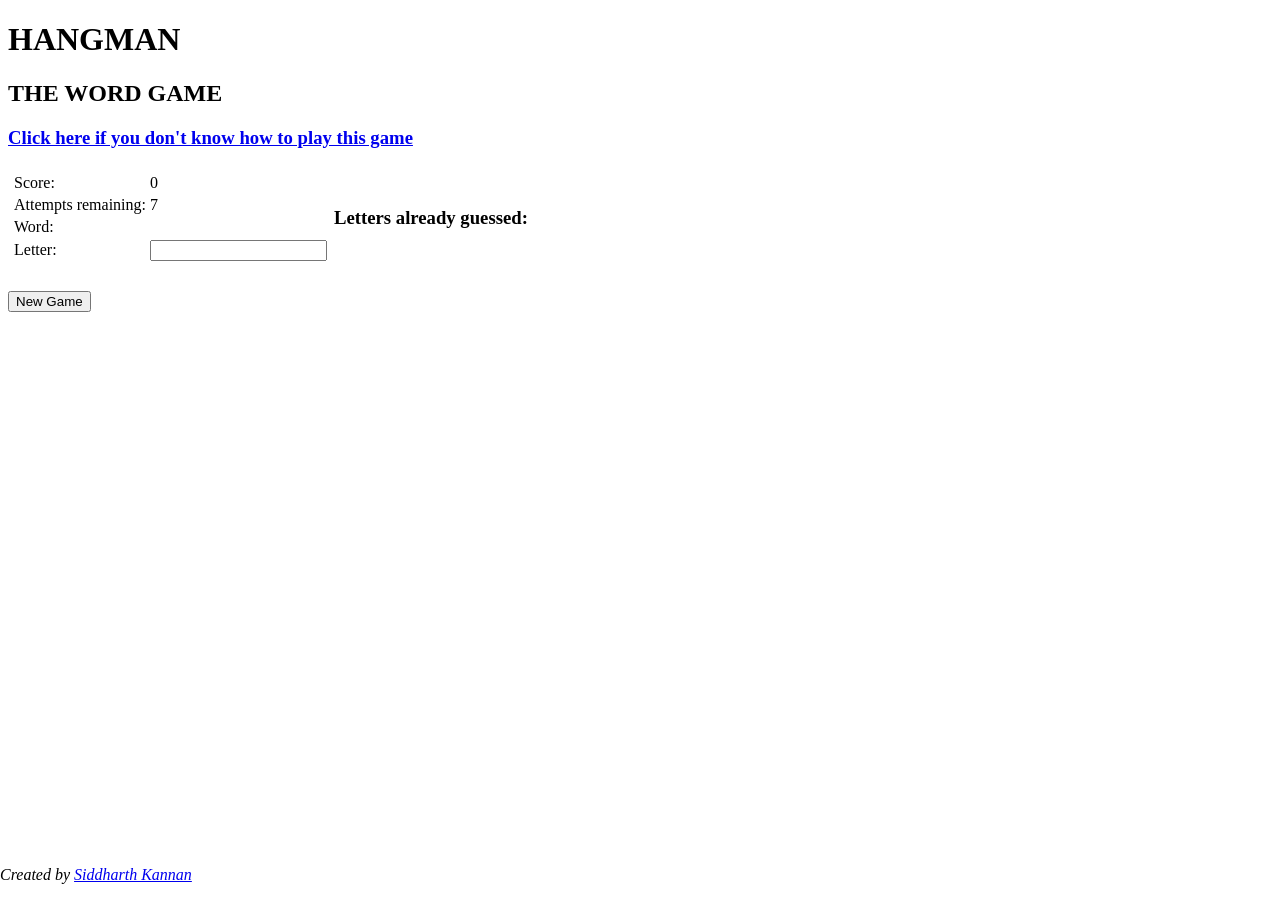
==== index.html @ a4f598b4 "The main HTML file that has the user interface" ====
<!--

    Implementation of the Hangman Game.

    Written by Siddharth Kannan.

-->


<!DOCTYPE html>

<html lang="en" xmlns="http://www.w3.org/1999/xhtml">
<head>
    <meta charset="utf-8" />
    <title>HANGMAN</title>
    <script src="script.js" type="text/javascript"></script>
</head>
<body>  
    
    <h1>HANGMAN</h1>
    <H2>THE WORD GAME</H2>
    
    <H3> <a href="http://en.wikipedia.org/wiki/Hangman_(game)" target="_blank">Click here if you don't know how to play this game</a></H3>
    
    <table>
        
        <tr>
            
            <td>

                <table>

                    <tr><td>Score:</td><td id="score">0</td></tr>

                    <tr>

                        <td>Attempts remaining:</td><td id="attrem">7</td>


                    </tr>

                    <tr><td>Word:</td><td id="toguess"></td></tr>

                    <tr><td>Letter:</td><td><input type="text" maxlength="1" id="letter" onkeyup="verify()"/></td></tr>
                    
                    <tr><td id='entry6'></td></tr>

                </table>
                
            </td>
            
            <td>
                
                <h3>Letters already guessed:</h3>
            
                <h4 id="lettersag"></h4>               
                
            </td>
            
        </tr>
        
    </table>
    
    <h3><button onclick="gen()">New Game</button></h3>

    <p id="resp"></p>
    
    <p id="footer" style="left:0;bottom:0;position:absolute;"><i>Created by <a href="http://siddharthkannan.webs.com" target="_blank">Siddharth Kannan</a></i></p>

</body>
</html>
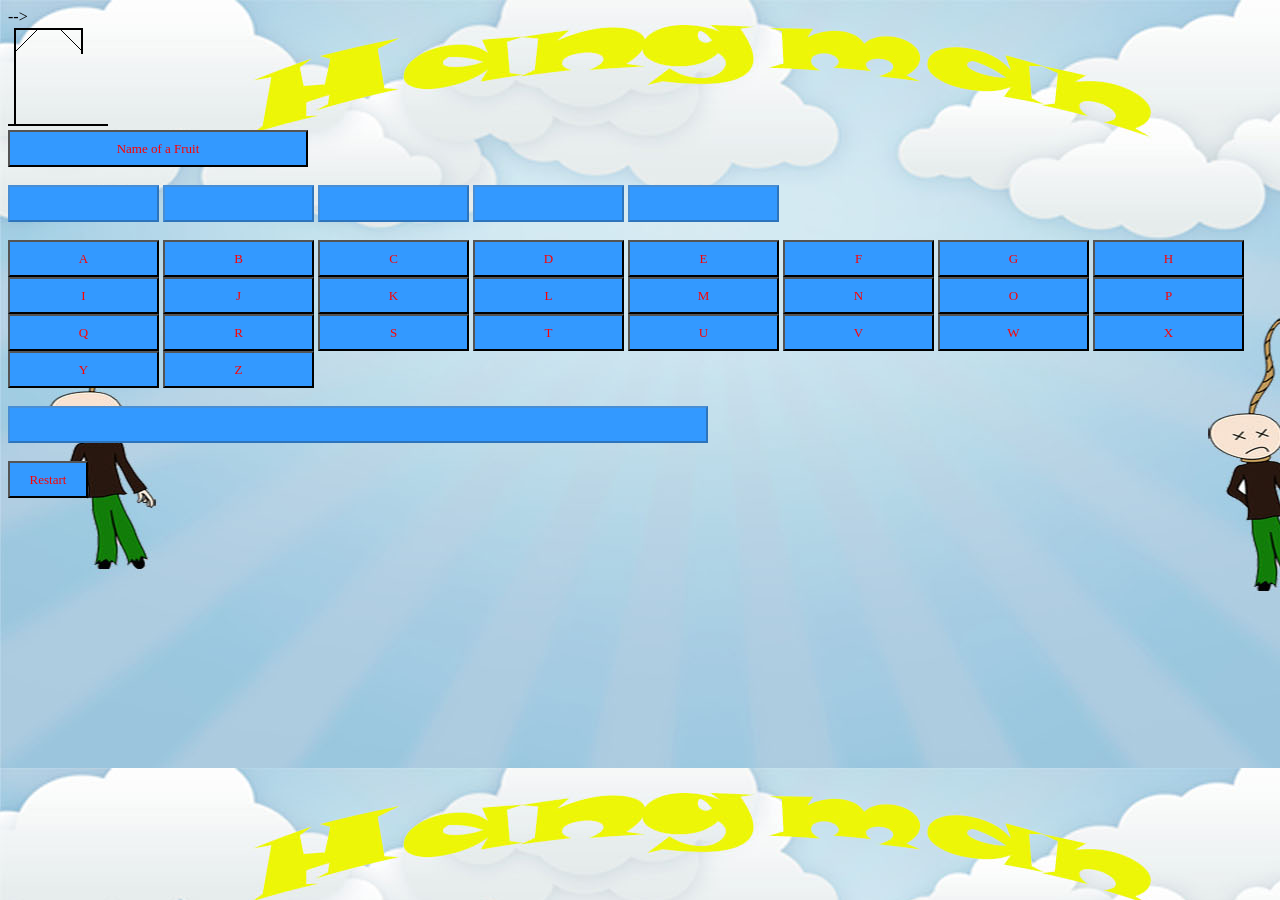
==== commit a52c97c0: "new changes" ====
--- a/index.html
+++ b/index.html
@@ -1,71 +1,95 @@
-<!--
-
-    Implementation of the Hangman Game.
-
-    Written by Siddharth Kannan.
-
--->
-
-
-<!DOCTYPE html>
-
-<html lang="en" xmlns="http://www.w3.org/1999/xhtml">
-<head>
-    <meta charset="utf-8" />
-    <title>HANGMAN</title>
-    <script src="script.js" type="text/javascript"></script>
-</head>
-<body>  
-    
-    <h1>HANGMAN</h1>
-    <H2>THE WORD GAME</H2>
-    
-    <H3> <a href="http://en.wikipedia.org/wiki/Hangman_(game)" target="_blank">Click here if you don't know how to play this game</a></H3>
-    
-    <table>
-        
-        <tr>
-            
-            <td>
-
-                <table>
-
-                    <tr><td>Score:</td><td id="score">0</td></tr>
-
-                    <tr>
-
-                        <td>Attempts remaining:</td><td id="attrem">7</td>
-
-
-                    </tr>
-
-                    <tr><td>Word:</td><td id="toguess"></td></tr>
-
-                    <tr><td>Letter:</td><td><input type="text" maxlength="1" id="letter" onkeyup="verify()"/></td></tr>
-                    
-                    <tr><td id='entry6'></td></tr>
-
-                </table>
-                
-            </td>
-            
-            <td>
-                
-                <h3>Letters already guessed:</h3>
-            
-                <h4 id="lettersag"></h4>               
-                
-            </td>
-            
-        </tr>
-        
-    </table>
-    
-    <h3><button onclick="gen()">New Game</button></h3>
-
-    <p id="resp"></p>
-    
-    <p id="footer" style="left:0;bottom:0;position:absolute;"><i>Created by <a href="http://siddharthkannan.webs.com" target="_blank">Siddharth Kannan</a></i></p>
-
-</body>
-</html>
+<!DOCTYPE html>
+<html>
+<head>
+    <meta charset="UTF-8" />
+    <meta http-equiv="X-UA-Compatible" content="IE=Edge" />
+    <title>Hang</title>
+
+    <link rel="stylesheet" type="text/css" href="css/style.css">
+   <script src="js/jquery-1.7.1.js"></script>-->    
+   <script src="js/Hang.js"></script>
+</head>
+
+<body  >
+    <div id="game">
+     
+    <img  id="img" src="img/hang0.gif" /><br /> 
+    
+        <input type="button"id="group"  style=" color:red; width: 300px;"/>
+         <br /><br/>
+         
+        
+    <div id="Content">
+    <input id="word1" type="button" value="" disabled="disabled" />
+    <input id="word2" type="button" value="" disabled="disabled"/>
+    <input id="word3" type="button" value="" disabled="disabled"/>
+    <input id="word4" type="button" value=""disabled="disabled" />
+    <input id="word5" type="button" value=""disabled="disabled" />
+    <input id="word6" type="button" value=""disabled="disabled" />
+    <input id="word7" type="button" value=""disabled="disabled" />
+    <input id="word8" type="button" value=""disabled="disabled" />
+    <input id="word9" type="button" value=""disabled="disabled" />
+    <input id="word10" type="button" value=""disabled="disabled" />
+    <input id="word11" type="button" value=""disabled="disabled" />
+    <input id="word12" type="button" value=""disabled="disabled" />
+    <input id="word13" type="button" value=""disabled="disabled" />
+    <input id="word14" type="button" value=""disabled="disabled" />
+    <input id="word15" type="button" value=""disabled="disabled" />
+    <input id="word16" type="button" value="" disabled="disabled" />
+    <input id="word17" type="button" value="" disabled="disabled"/>
+    <input id="word18" type="button" value="" disabled="disabled"/>
+    <input id="word19" type="button" value=""disabled="disabled" />
+    <input id="word20" type="button" value=""disabled="disabled" />
+    <input id="word21" type="button" value=""disabled="disabled" />
+    <input id="word22" type="button" value=""disabled="disabled" />
+    <input id="word23" type="button" value=""disabled="disabled" />
+    <input id="word24" type="button" value=""disabled="disabled" />
+    <input id="word25" type="button" value=""disabled="disabled" />
+   
+      
+          </div >
+     
+      <br />
+    
+    <div id="Input" ">
+      
+    <input class="inputBtn" type="button" value="A" />
+    <input class="inputBtn" type="button" value="B"  />
+    <input class="inputBtn" type="button" value="C" />
+    <input class="inputBtn" type="button" value="D" />
+    <input class="inputBtn" type="button" value="E" />
+    <input class="inputBtn" type="button" value="F" />
+    <input class="inputBtn" type="button" value="G" />
+    <input class="inputBtn" type="button" value="H" />
+    <input class="inputBtn" type="button" value="I" />
+    <input class="inputBtn" type="button" value="J" />
+    <input class="inputBtn" type="button" value="K" />
+    <input class="inputBtn" type="button" value="L" />
+    <input class="inputBtn" type="button" value="M" />
+    <input class="inputBtn" type="button" value="N" />
+    <input class="inputBtn" type="button" value="O" />
+    <input class="inputBtn" type="button" value="P" />
+    <input class="inputBtn" type="button" value="Q" />
+    <input class="inputBtn" type="button" value="R" />
+    <input class="inputBtn" type="button" value="S" />
+    <input class="inputBtn" type="button" value="T" />
+    <input class="inputBtn" type="button" value="U" />
+    <input class="inputBtn" type="button" value="V" />
+    <input class="inputBtn" type="button" value="W" />
+    <input class="inputBtn" type="button" value="X" />
+    <input class="inputBtn" type="button" value="Y" />
+    <input class="inputBtn" type="button" value="Z" />
+   </div>
+     <br />
+   <input type="button" value="" id="resultShow" disabled="disabled"  style=" color:red; width: 700px;"><br /> <br/>
+    <input id="restart" type="button" value="Restart" style="width: 80px;" onClick="location.href = 'index.html'"/>   
+
+    </div>
+    
+    
+
+    
+    
+    
+</body>
+</html>
--- a/css/style.css
+++ b/css/style.css
@@ -0,0 +1,43 @@
+@charset "utf-8";
+/* CSS Document */
+
+ body {
+    background-image: url('../hangmenu.jpg');
+}
+#start {
+    
+	position:fixed;
+   left: 45%;
+   top: 40%;
+   margin-top: 0px;
+   margin-left: 0px;
+}
+#help {
+    
+   position:fixed;
+   left: 45%;
+   top: 50%;
+   margin-top: 0px;
+   margin-left: 0px;
+}
+#exit {
+    
+   position:fixed;
+   left: 45%;
+   top: 60%;
+   margin-top: 0px;
+   margin-left: 0px;
+}
+input[type="button"] {
+    font-family: 'Snap ITC';
+    color: #FF0000;
+    height: 37px;
+    width: 151px;
+    font-size: 13px;
+    font-style: normal;
+    background-color: #3399FF;
+	
+}
+	
+	
+}
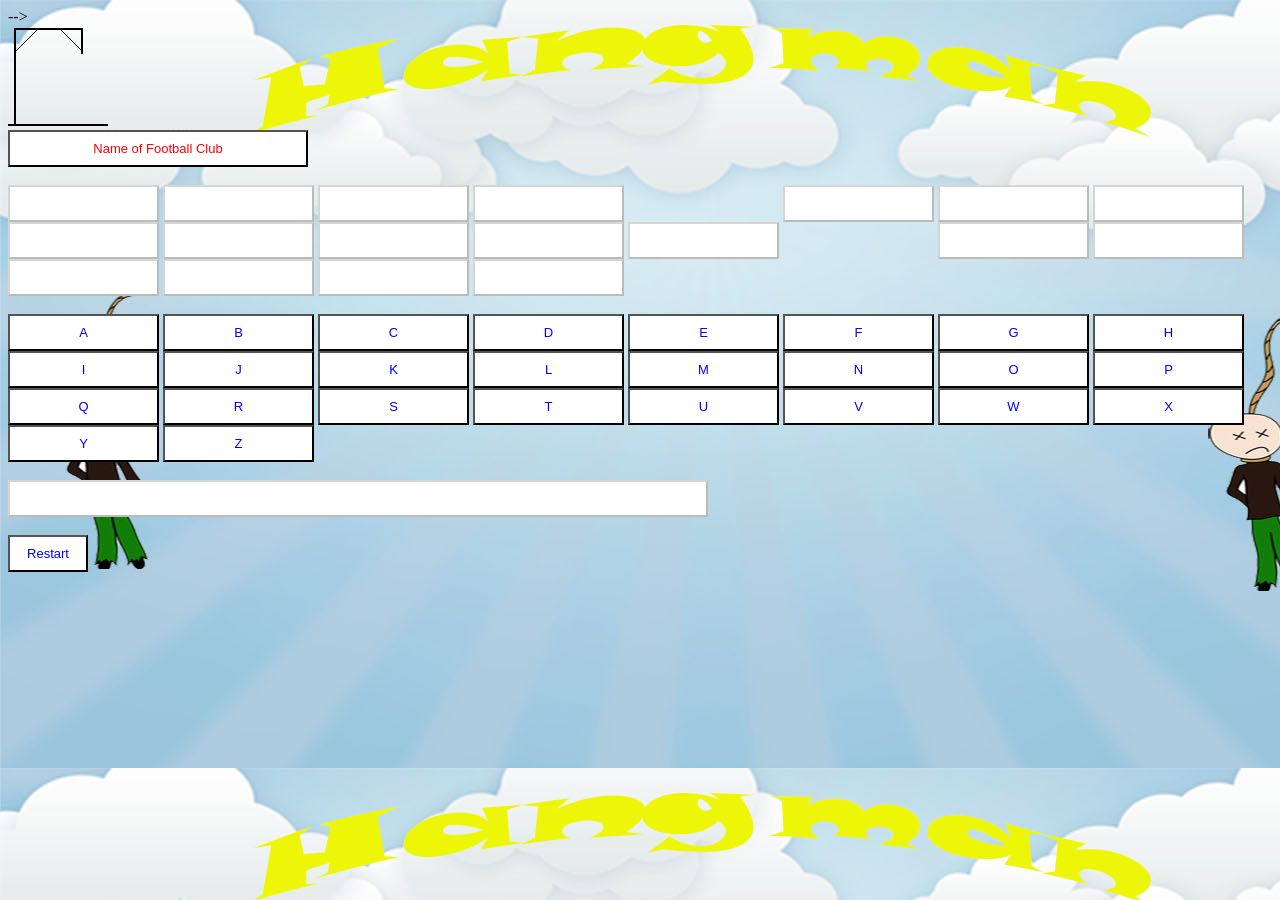
==== commit f98eb1ea: "Changed the title of the main HTML file" ====
--- a/index.html
+++ b/index.html
@@ -3,7 +3,7 @@
 <head>
     <meta charset="UTF-8" />
     <meta http-equiv="X-UA-Compatible" content="IE=Edge" />
-    <title>Hang</title>
+    <title>Hangman</title>
 
     <link rel="stylesheet" type="text/css" href="css/style.css">
    <script src="js/jquery-1.7.1.js"></script>-->    
--- a/css/style.css
+++ b/css/style.css
@@ -29,15 +29,15 @@
    margin-left: 0px;
 }
 input[type="button"] {
-    font-family: 'Snap ITC';
-    color: #FF0000;
+    font-family: 'Arial';
+    color: rgb(0,0,255);
     height: 37px;
     width: 151px;
     font-size: 13px;
     font-style: normal;
-    background-color: #3399FF;
+    background-color: rgb(255,255,255);
 	
 }
 	
 	
-}+}
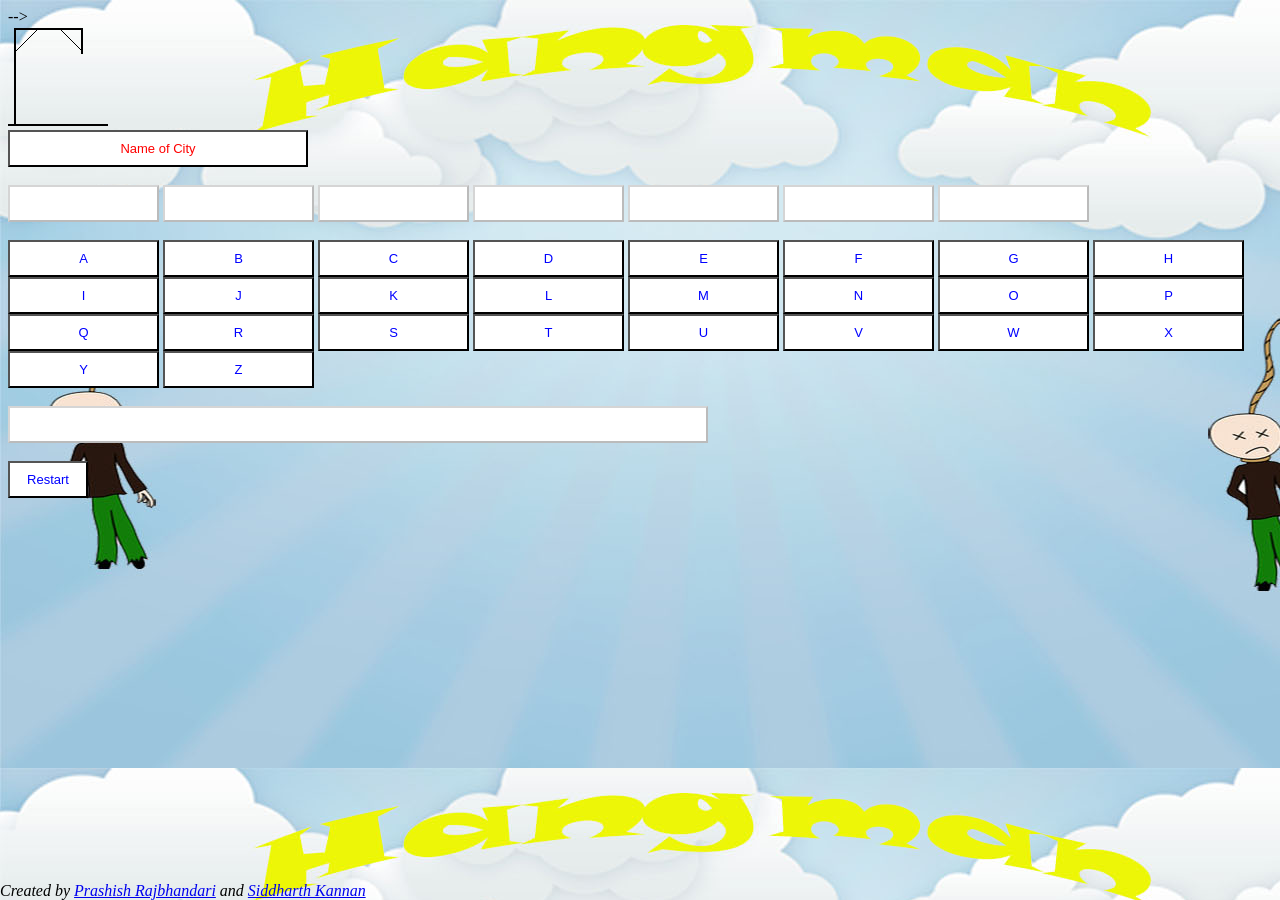
==== commit 8079b9a2: "added footer(credit)" ====
--- a/index.html
+++ b/index.html
@@ -85,6 +85,12 @@
     <input id="restart" type="button" value="Restart" style="width: 80px;" onClick="location.href = 'index.html'"/>   
 
     </div>
+
+<div id="footer">
+
+	<i>Created by <a href="http://prashishrajbhandari.com.np/">Prashish Rajbhandari</a> and <a href="http://siddharthkannan.webs.com">Siddharth Kannan</a>
+
+</div>
     
     
 
--- a/css/style.css
+++ b/css/style.css
@@ -38,6 +38,11 @@
     background-color: rgb(255,255,255);
 	
 }
-	
-	
+
+#footer
+{
+
+	bottom:0;
+	left:0;
+	position:absolute;
 }
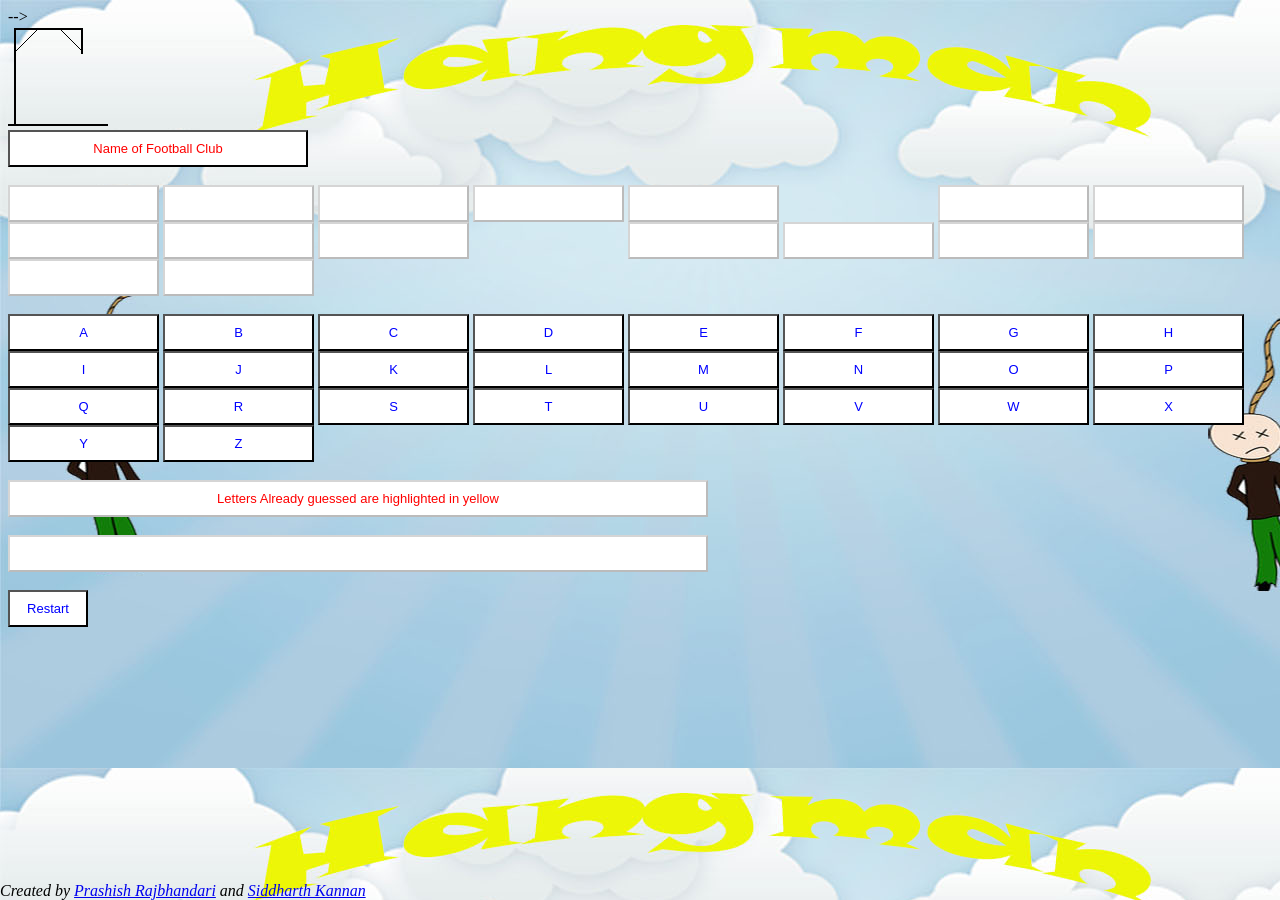
==== commit 29a8144a: "Changed the Hang.js file, now the letters that have been guessed are highlighted in yellow. Changed " ====
--- a/index.html
+++ b/index.html
@@ -4,98 +4,104 @@
     <meta charset="UTF-8" />
     <meta http-equiv="X-UA-Compatible" content="IE=Edge" />
     <title>Hangman</title>
-
     <link rel="stylesheet" type="text/css" href="css/style.css">
-   <script src="js/jquery-1.7.1.js"></script>-->    
-   <script src="js/Hang.js"></script>
+    <script src="js/jquery-1.7.1.js"></script>-->    
+    <script src="js/Hang.js"></script>
 </head>
 
-<body  >
+<body>
+
+
     <div id="game">
+
      
-    <img  id="img" src="img/hang0.gif" /><br /> 
-    
+        <img  id="img" src="img/hang0.gif" /><br /> 
+
         <input type="button"id="group"  style=" color:red; width: 300px;"/>
-         <br /><br/>
+
+        <br /><br/>
+             
+            
+        <div id="Content">
+
+
+        <input id="word1" type="button" value="" disabled="disabled" />
+        <input id="word2" type="button" value="" disabled="disabled"/>
+        <input id="word3" type="button" value="" disabled="disabled"/>
+        <input id="word4" type="button" value=""disabled="disabled" />
+        <input id="word5" type="button" value=""disabled="disabled" />
+        <input id="word6" type="button" value=""disabled="disabled" />
+        <input id="word7" type="button" value=""disabled="disabled" />
+        <input id="word8" type="button" value=""disabled="disabled" />
+        <input id="word9" type="button" value=""disabled="disabled" />
+        <input id="word10" type="button" value=""disabled="disabled" />
+        <input id="word11" type="button" value=""disabled="disabled" />
+        <input id="word12" type="button" value=""disabled="disabled" />
+        <input id="word13" type="button" value=""disabled="disabled" />
+        <input id="word14" type="button" value=""disabled="disabled" />
+        <input id="word15" type="button" value=""disabled="disabled" />
+        <input id="word16" type="button" value="" disabled="disabled" />
+        <input id="word17" type="button" value="" disabled="disabled"/>
+        <input id="word18" type="button" value="" disabled="disabled"/>
+        <input id="word19" type="button" value=""disabled="disabled" />
+        <input id="word20" type="button" value=""disabled="disabled" />
+        <input id="word21" type="button" value=""disabled="disabled" />
+        <input id="word22" type="button" value=""disabled="disabled" />
+        <input id="word23" type="button" value=""disabled="disabled" />
+        <input id="word24" type="button" value=""disabled="disabled" />
+        <input id="word25" type="button" value=""disabled="disabled" />
+
+          
+        </div >
          
-        
-    <div id="Content">
-    <input id="word1" type="button" value="" disabled="disabled" />
-    <input id="word2" type="button" value="" disabled="disabled"/>
-    <input id="word3" type="button" value="" disabled="disabled"/>
-    <input id="word4" type="button" value=""disabled="disabled" />
-    <input id="word5" type="button" value=""disabled="disabled" />
-    <input id="word6" type="button" value=""disabled="disabled" />
-    <input id="word7" type="button" value=""disabled="disabled" />
-    <input id="word8" type="button" value=""disabled="disabled" />
-    <input id="word9" type="button" value=""disabled="disabled" />
-    <input id="word10" type="button" value=""disabled="disabled" />
-    <input id="word11" type="button" value=""disabled="disabled" />
-    <input id="word12" type="button" value=""disabled="disabled" />
-    <input id="word13" type="button" value=""disabled="disabled" />
-    <input id="word14" type="button" value=""disabled="disabled" />
-    <input id="word15" type="button" value=""disabled="disabled" />
-    <input id="word16" type="button" value="" disabled="disabled" />
-    <input id="word17" type="button" value="" disabled="disabled"/>
-    <input id="word18" type="button" value="" disabled="disabled"/>
-    <input id="word19" type="button" value=""disabled="disabled" />
-    <input id="word20" type="button" value=""disabled="disabled" />
-    <input id="word21" type="button" value=""disabled="disabled" />
-    <input id="word22" type="button" value=""disabled="disabled" />
-    <input id="word23" type="button" value=""disabled="disabled" />
-    <input id="word24" type="button" value=""disabled="disabled" />
-    <input id="word25" type="button" value=""disabled="disabled" />
-   
-      
-          </div >
-     
-      <br />
-    
-    <div id="Input" ">
-      
-    <input class="inputBtn" type="button" value="A" />
-    <input class="inputBtn" type="button" value="B"  />
-    <input class="inputBtn" type="button" value="C" />
-    <input class="inputBtn" type="button" value="D" />
-    <input class="inputBtn" type="button" value="E" />
-    <input class="inputBtn" type="button" value="F" />
-    <input class="inputBtn" type="button" value="G" />
-    <input class="inputBtn" type="button" value="H" />
-    <input class="inputBtn" type="button" value="I" />
-    <input class="inputBtn" type="button" value="J" />
-    <input class="inputBtn" type="button" value="K" />
-    <input class="inputBtn" type="button" value="L" />
-    <input class="inputBtn" type="button" value="M" />
-    <input class="inputBtn" type="button" value="N" />
-    <input class="inputBtn" type="button" value="O" />
-    <input class="inputBtn" type="button" value="P" />
-    <input class="inputBtn" type="button" value="Q" />
-    <input class="inputBtn" type="button" value="R" />
-    <input class="inputBtn" type="button" value="S" />
-    <input class="inputBtn" type="button" value="T" />
-    <input class="inputBtn" type="button" value="U" />
-    <input class="inputBtn" type="button" value="V" />
-    <input class="inputBtn" type="button" value="W" />
-    <input class="inputBtn" type="button" value="X" />
-    <input class="inputBtn" type="button" value="Y" />
-    <input class="inputBtn" type="button" value="Z" />
-   </div>
-     <br />
-   <input type="button" value="" id="resultShow" disabled="disabled"  style=" color:red; width: 700px;"><br /> <br/>
-    <input id="restart" type="button" value="Restart" style="width: 80px;" onClick="location.href = 'index.html'"/>   
+        <br />
+
+        <div id="Input" ">
+          
+        <input class="inputBtn" type="button" value="A" />
+        <input class="inputBtn" type="button" value="B"  />
+        <input class="inputBtn" type="button" value="C" />
+        <input class="inputBtn" type="button" value="D" />
+        <input class="inputBtn" type="button" value="E" />
+        <input class="inputBtn" type="button" value="F" />
+        <input class="inputBtn" type="button" value="G" />
+        <input class="inputBtn" type="button" value="H" />
+        <input class="inputBtn" type="button" value="I" />
+        <input class="inputBtn" type="button" value="J" />
+        <input class="inputBtn" type="button" value="K" />
+        <input class="inputBtn" type="button" value="L" />
+        <input class="inputBtn" type="button" value="M" />
+        <input class="inputBtn" type="button" value="N" />
+        <input class="inputBtn" type="button" value="O" />
+        <input class="inputBtn" type="button" value="P" />
+        <input class="inputBtn" type="button" value="Q" />
+        <input class="inputBtn" type="button" value="R" />
+        <input class="inputBtn" type="button" value="S" />
+        <input class="inputBtn" type="button" value="T" />
+        <input class="inputBtn" type="button" value="U" />
+        <input class="inputBtn" type="button" value="V" />
+        <input class="inputBtn" type="button" value="W" />
+        <input class="inputBtn" type="button" value="X" />
+        <input class="inputBtn" type="button" value="Y" />
+        <input class="inputBtn" type="button" value="Z" />
+
+        </div>
+
+
+        <br />
+
+        <input type="button" value="Letters Already guessed are highlighted in yellow" id="lettersGuessed" disabled="disabled" style=" color:red; width:700px;"/><br/><br/>
+
+        <input type="button" value="" id="resultShow" disabled="disabled"  style=" color:red; width: 700px;"/><br /> <br/>
+        <input id="restart" type="button" value="Restart" style="width: 80px;" onClick="location.href = 'index.html'"/>   
 
     </div>
 
-<div id="footer">
+    <div id="footer">
 
-	<i>Created by <a href="http://prashishrajbhandari.com.np/">Prashish Rajbhandari</a> and <a href="http://siddharthkannan.webs.com">Siddharth Kannan</a>
+        <i>Created by <a href="http://prashishrajbhandari.com.np/">Prashish Rajbhandari</a> and <a href="http://siddharthkannan.webs.com">Siddharth Kannan</a>
 
-</div>
-    
-    
-
-    
-    
+    </div> 
     
 </body>
 </html>
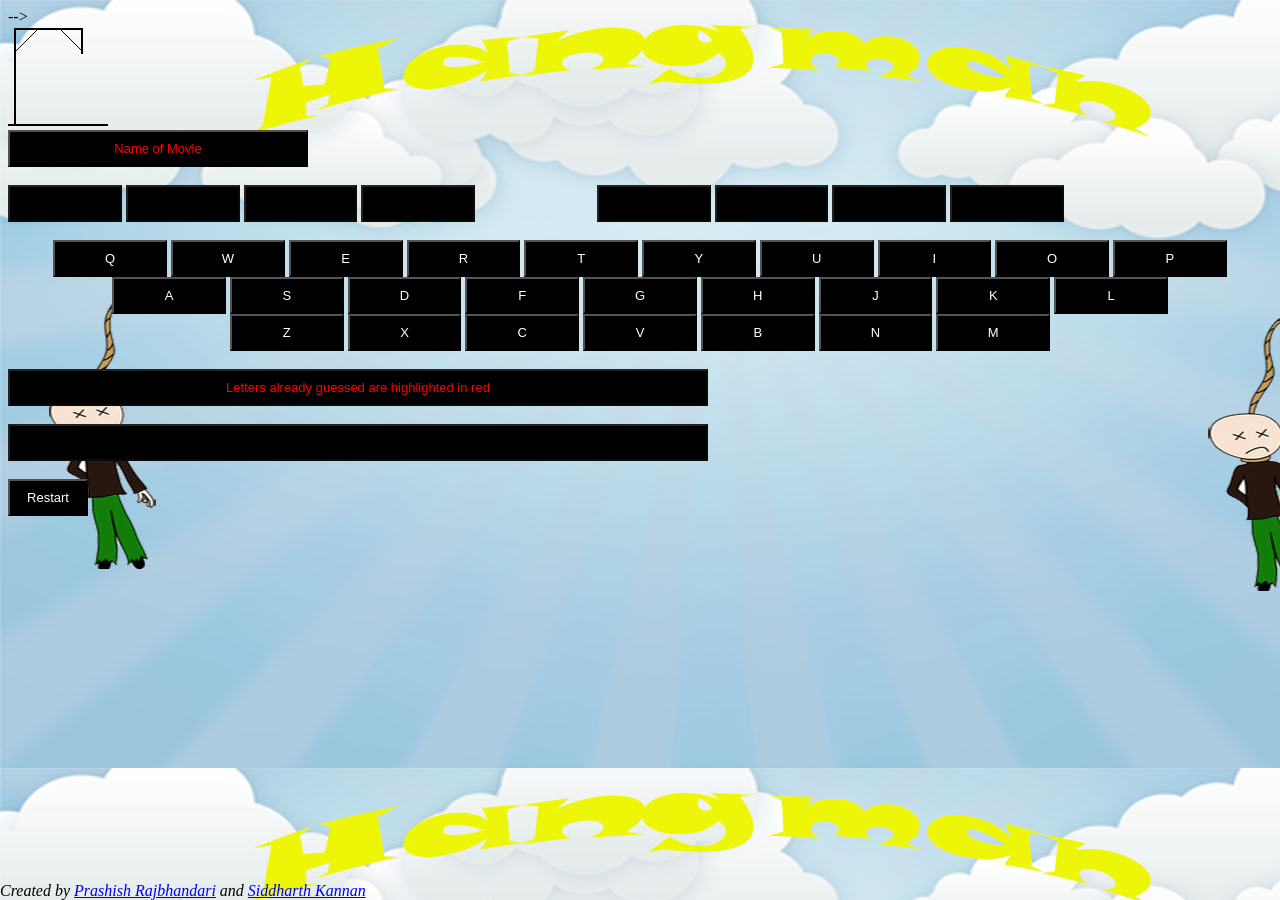
==== commit 99dadd86: "Changed the css file, Background and text color changed. Changed index.html, QWERTY layout is effect" ====
--- a/index.html
+++ b/index.html
@@ -56,43 +56,60 @@
          
         <br />
 
-        <div id="Input" ">
-          
-        <input class="inputBtn" type="button" value="A" />
-        <input class="inputBtn" type="button" value="B"  />
-        <input class="inputBtn" type="button" value="C" />
-        <input class="inputBtn" type="button" value="D" />
-        <input class="inputBtn" type="button" value="E" />
-        <input class="inputBtn" type="button" value="F" />
-        <input class="inputBtn" type="button" value="G" />
-        <input class="inputBtn" type="button" value="H" />
-        <input class="inputBtn" type="button" value="I" />
-        <input class="inputBtn" type="button" value="J" />
-        <input class="inputBtn" type="button" value="K" />
-        <input class="inputBtn" type="button" value="L" />
-        <input class="inputBtn" type="button" value="M" />
-        <input class="inputBtn" type="button" value="N" />
-        <input class="inputBtn" type="button" value="O" />
-        <input class="inputBtn" type="button" value="P" />
-        <input class="inputBtn" type="button" value="Q" />
-        <input class="inputBtn" type="button" value="R" />
-        <input class="inputBtn" type="button" value="S" />
-        <input class="inputBtn" type="button" value="T" />
-        <input class="inputBtn" type="button" value="U" />
-        <input class="inputBtn" type="button" value="V" />
-        <input class="inputBtn" type="button" value="W" />
-        <input class="inputBtn" type="button" value="X" />
-        <input class="inputBtn" type="button" value="Y" />
-        <input class="inputBtn" type="button" value="Z" />
+        <div id="Input" style="text-align:center;">
+
+            <div id="line1">
+
+              
+                <input class="inputBtn" type="button" value="Q" />
+                <input class="inputBtn" type="button" value="W"  />
+                <input class="inputBtn" type="button" value="E" />
+                <input class="inputBtn" type="button" value="R" />
+                <input class="inputBtn" type="button" value="T" />
+                <input class="inputBtn" type="button" value="Y" />
+                <input class="inputBtn" type="button" value="U" />
+                <input class="inputBtn" type="button" value="I" />
+                <input class="inputBtn" type="button" value="O" />
+                <input class="inputBtn" type="button" value="P" /><br/>
+
+            </div>
+
+            <div id=line2">
+
+                <input class="inputBtn" type="button" value="A" />
+                <input class="inputBtn" type="button" value="S" />
+                <input class="inputBtn" type="button" value="D" />
+                <input class="inputBtn" type="button" value="F" />
+                <input class="inputBtn" type="button" value="G" />
+                <input class="inputBtn" type="button" value="H" />
+                <input class="inputBtn" type="button" value="J" />
+                <input class="inputBtn" type="button" value="K" />
+                <input class="inputBtn" type="button" value="L" /> <br/>
+
+
+            </div>
+
+            <div id="line3">
+
+                <input class="inputBtn" type="button" value="Z" />
+                <input class="inputBtn" type="button" value="X" />
+                <input class="inputBtn" type="button" value="C" />
+                <input class="inputBtn" type="button" value="V" />
+                <input class="inputBtn" type="button" value="B" />
+                <input class="inputBtn" type="button" value="N" />
+                <input class="inputBtn" type="button" value="M" /> <br/>
+
+
+            </div>
 
         </div>
 
-
         <br />
 
-        <input type="button" value="Letters Already guessed are highlighted in yellow" id="lettersGuessed" disabled="disabled" style=" color:red; width:700px;"/><br/><br/>
+        <input type="button" value="Letters already guessed are highlighted in red" id="lettersGuessed" disabled="disabled" style=" color:red; width:700px;"/><br/><br/>
 
         <input type="button" value="" id="resultShow" disabled="disabled"  style=" color:red; width: 700px;"/><br /> <br/>
+        
         <input id="restart" type="button" value="Restart" style="width: 80px;" onClick="location.href = 'index.html'"/>   
 
     </div>
--- a/css/style.css
+++ b/css/style.css
@@ -28,14 +28,29 @@
    margin-top: 0px;
    margin-left: 0px;
 }
+
+/*#number1{
+
+	font-family: 'Arial';
+	color: rgb(0,0,255);
+	font-size: 13px;
+	font-style: normal;
+	background-color: rgb(255,255,255);
+
+}*/
+
+/*#line1{
+width: 10%;}*/
+
+
 input[type="button"] {
     font-family: 'Arial';
-    color: rgb(0,0,255);
+    color: rgb(255,255,255);
     height: 37px;
-    width: 151px;
+    width: 9%;
     font-size: 13px;
     font-style: normal;
-    background-color: rgb(255,255,255);
+    background-color: rgb(0,0,0);
 	
 }
 
